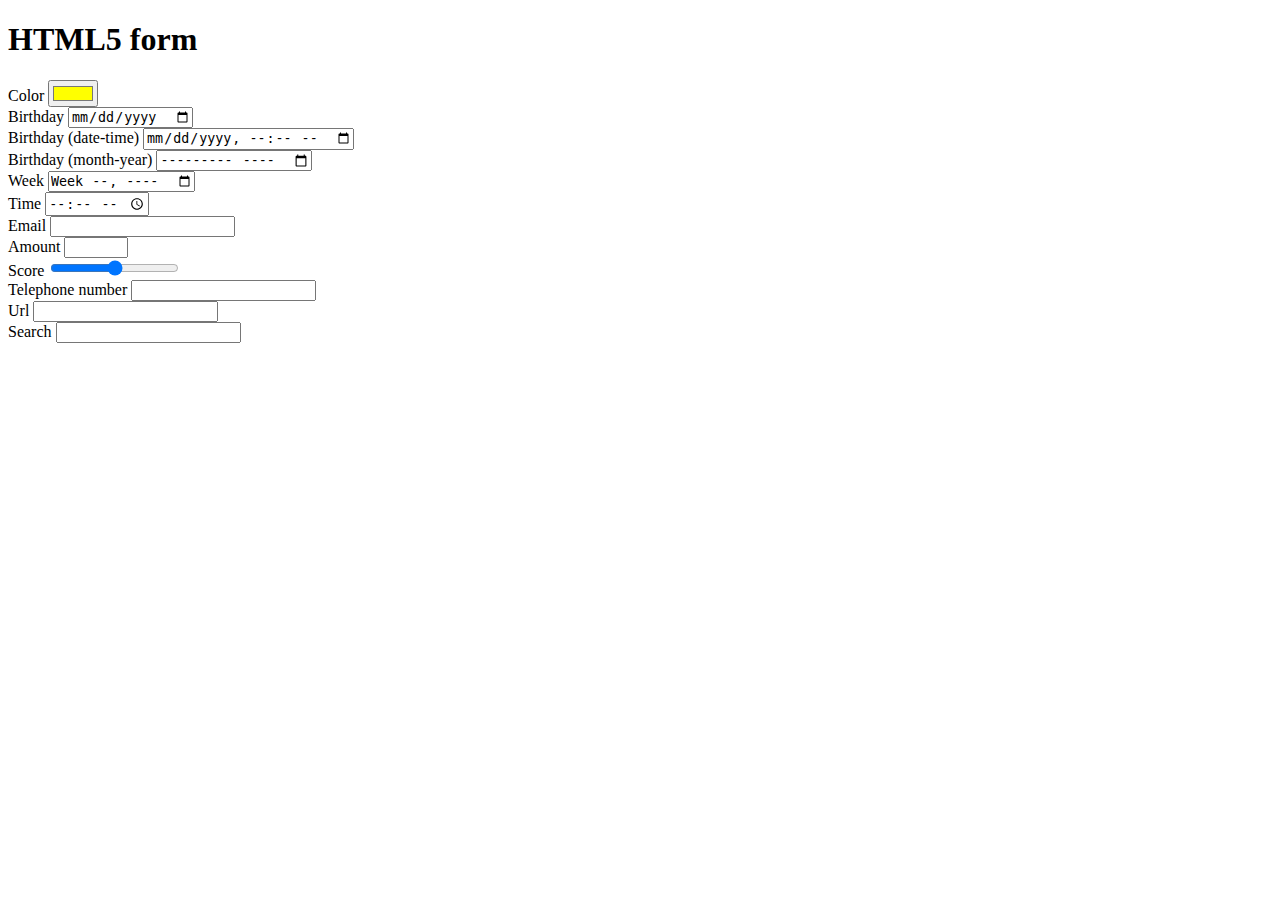
==== html-forms-elements.html @ 444db135 "Added html-forms-elements-slide-134.html" ====
<!DOCTYPE html>
<html>
	<head>
		<title>HTML form elements</title>
	</head>
	<body>
		<h1 id="page-title">HTML5 form</h1>
		<form>
			 Color <input type="color" name="a-color" value="#ffff00"> <br>
			 Birthday <input type="date" name="birthday" min="2000-01-01"> <br>
			 Birthday (date-time) <input type="datetime-local" name="birthday-time"> <br>
			 Birthday (month-year) <input type="month" name="birthday-month"> <br>
			 Week <input type="week" name="week-year"> <br>
			 Time <input type="time" name="a-time"> <br>
			 Email <input type="email" name="email"> <br>
			 Amount <input type="number" name="quantity" min="7" max="100"> <br>
			 Score <input type="range" name="points" min="0" max="100"> <br>
			 Telephone number <input type="tel" name="telephone-number"> <br>
			 Url <input type="url" name="my-page"> <br>
			 Search <input type="search" name="my-search">
		</form>
	</body>
	
</html>
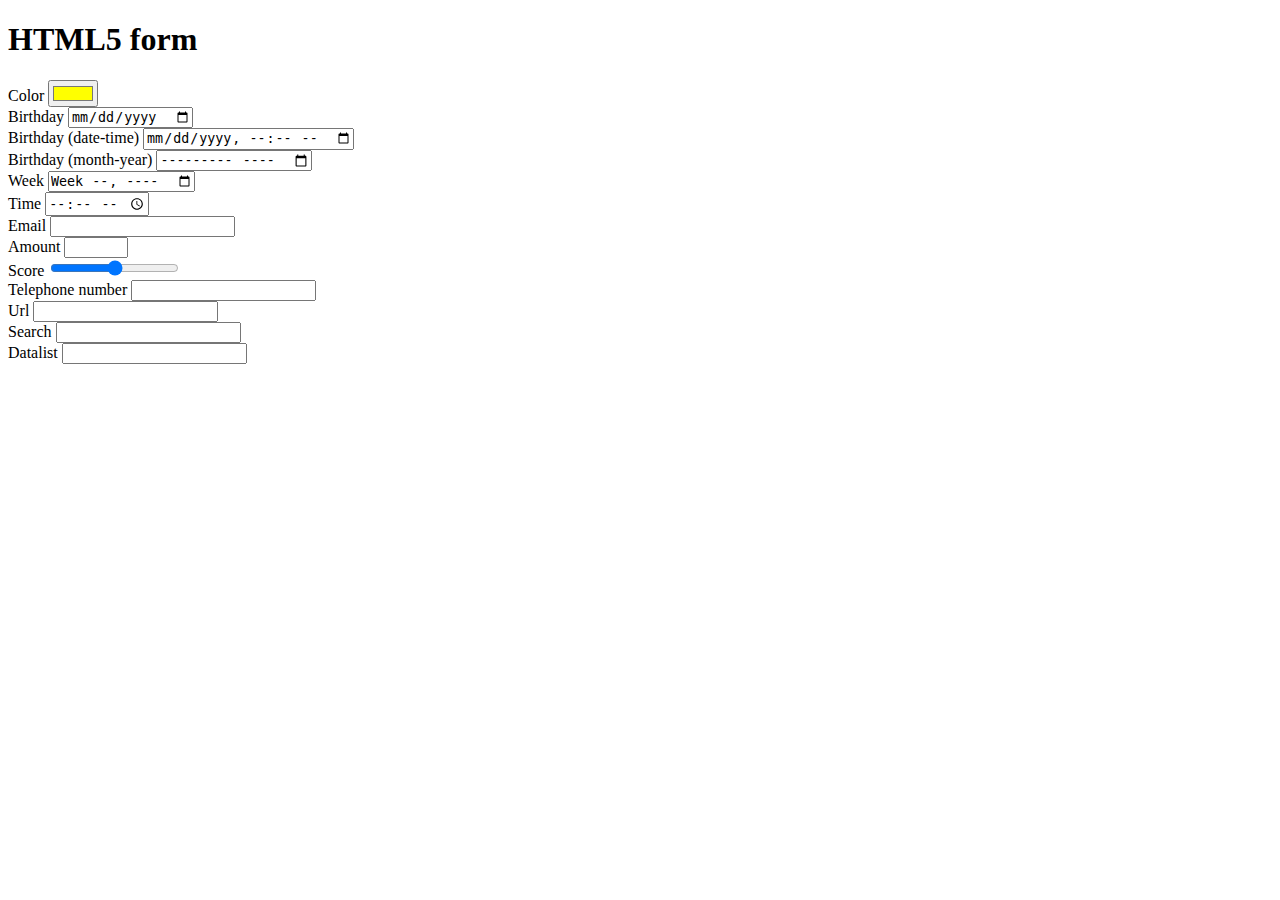
==== commit d6b319f7: "Added datalist to html-forms-elements.html" ====
--- a/html-forms-elements.html
+++ b/html-forms-elements.html
@@ -17,7 +17,16 @@
 			 Score <input type="range" name="points" min="0" max="100"> <br>
 			 Telephone number <input type="tel" name="telephone-number"> <br>
 			 Url <input type="url" name="my-page"> <br>
-			 Search <input type="search" name="my-search">
+			 Search <input type="search" name="my-search"> <br>
+			 
+			 Datalist 
+			 <input list="best-games-ever-made">
+			  <datalist id="best-games-ever-made">
+				<option value="Half-Life 2">
+				<option value="Half-Life">
+				<option value="Freddy Fish">
+			  </datalist> <br>
+			 
 		</form>
 	</body>
 	
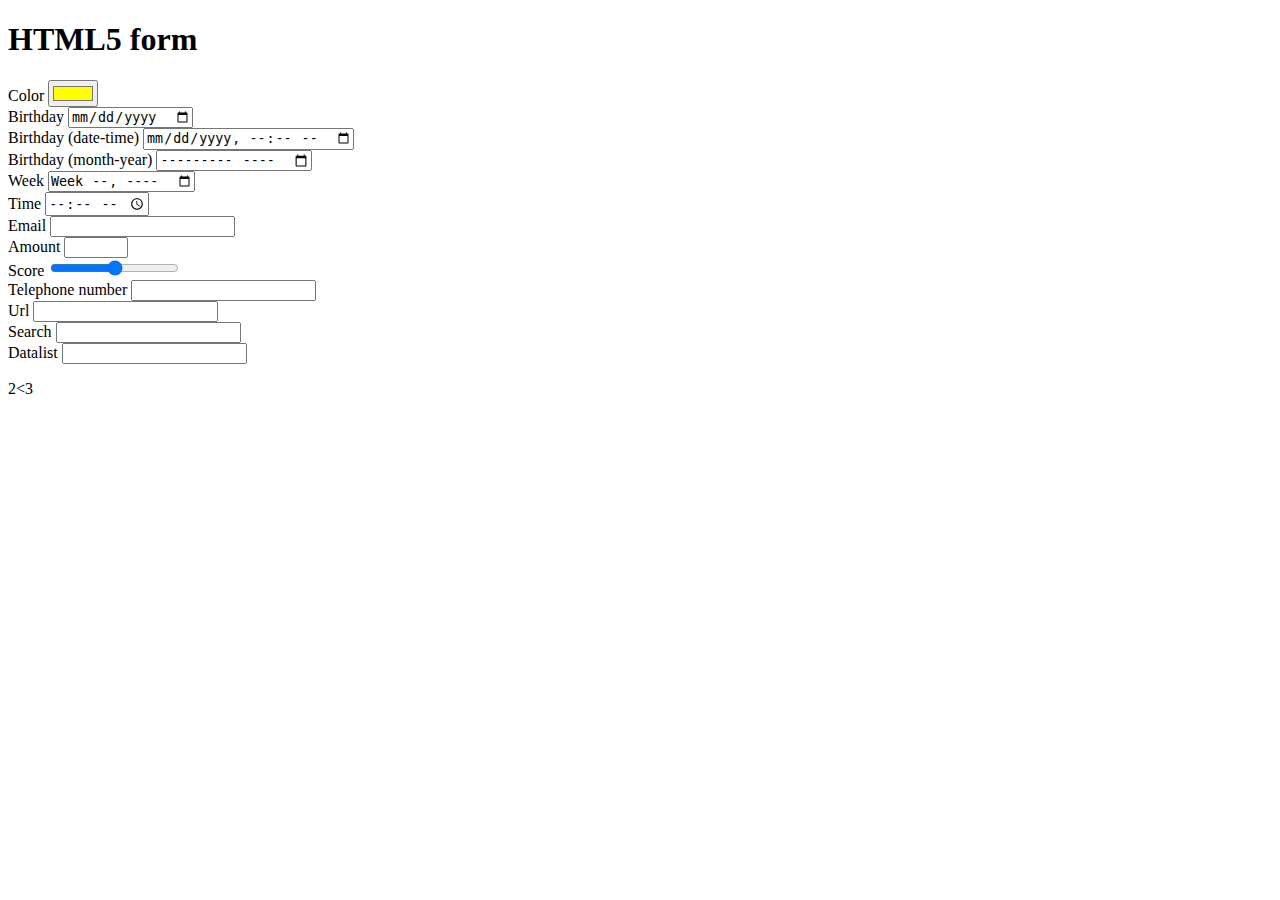
==== commit b2c4cb66: "Experimenting with html forms elements in html-forms-elements.html" ====
--- a/html-forms-elements.html
+++ b/html-forms-elements.html
@@ -28,6 +28,7 @@
 			  </datalist> <br>
 			 
 		</form>
+		<p>2&lt;3</p>
 	</body>
 	
 </html>